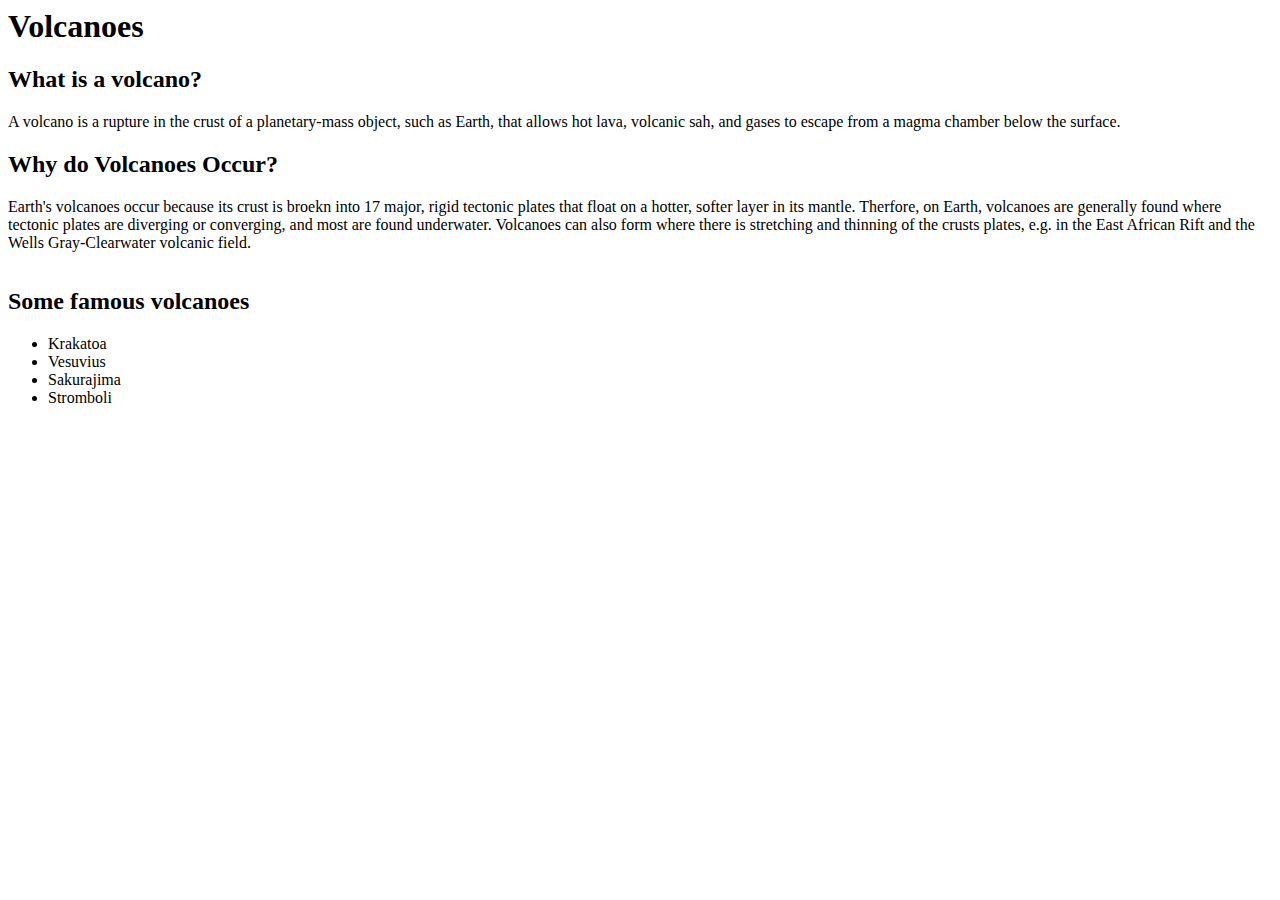
==== Volcanoes.html @ 83012ca8 "Volcanoes" ====
<html> 
    <head></head>
	  <title>My Webpage</title> 
    <body> 	

	<h1> Volcanoes </h1> 
	<h2> What is a volcano? </h2> 
	<p>
A volcano is a rupture in the crust of a planetary-mass object, such as Earth, that allows hot lava, volcanic sah, and gases to escape from a magma chamber below the surface. 

	</p> 
	<h2> Why do Volcanoes Occur? </h2> 
	<p>
	Earth's volcanoes occur because its crust is broekn into 17 major, rigid tectonic plates that float on a hotter, softer layer in its mantle.
	Therfore, on Earth, volcanoes are generally found where tectonic plates are diverging or converging, and most are found underwater. 
	Volcanoes can also form where there is stretching and thinning of the crusts plates, e.g. in the East African Rift and the Wells Gray-Clearwater volcanic field. 

	</p>
	
	<img https://cdn.i-scmp.com/sites/default/files/styles/1200x800/public/d8/images/methode/2019/12/12/2fa2638e-1ca7-11ea-8971-922fdc94075f_image_hires_174609.JPG?itok=axx7y6Tu&v=157614398>
	
	<h2> Some famous volcanoes </h2> 
	<ul> 
	<li>Krakatoa</li> 
	<li>Vesuvius</li>
	<li>Sakurajima</li>
	<li>Stromboli</li>
	
	</ul>
	
	<a href="https://en.wikipedia.org/wiki/Volcano" </a> 
	
	</body> 


</html>
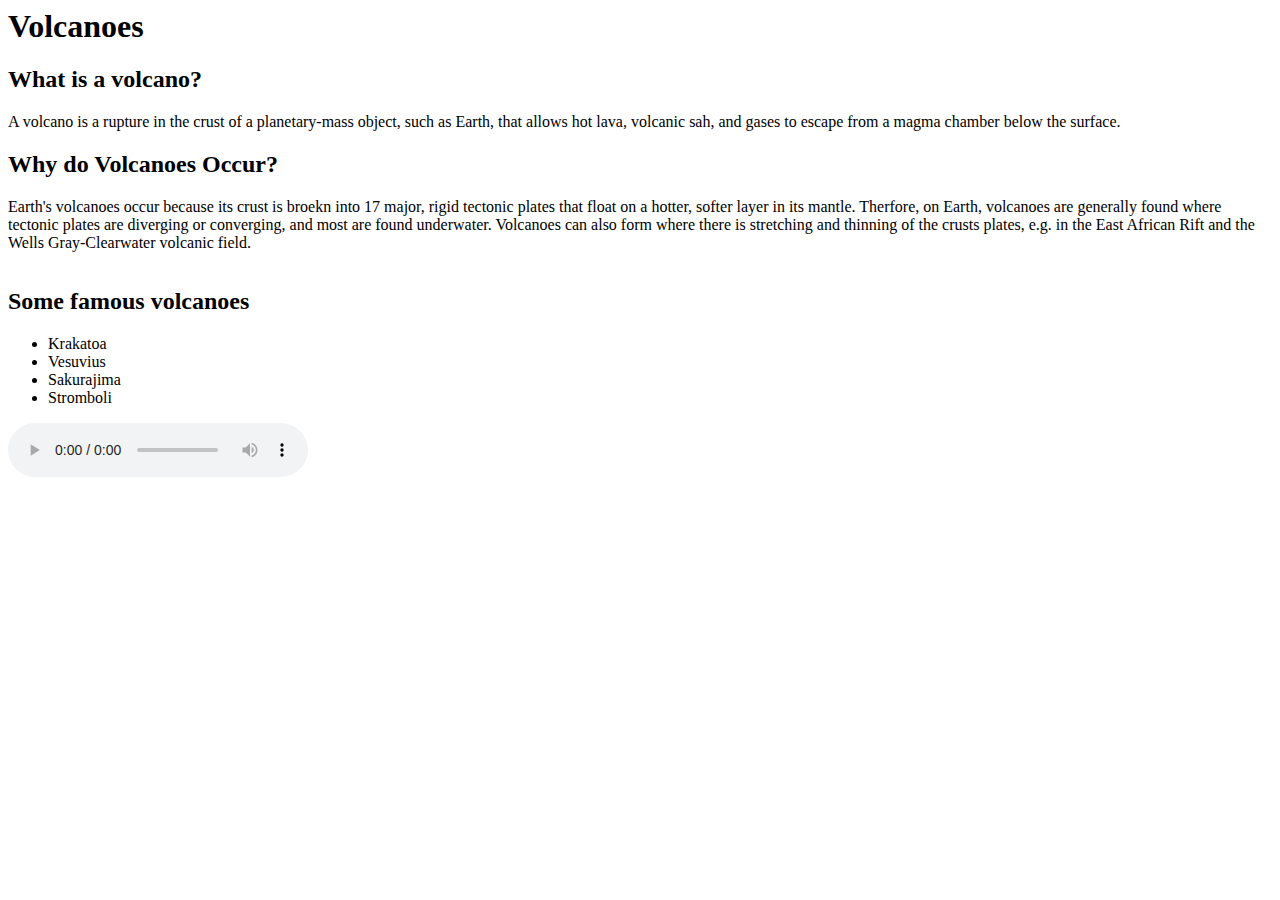
==== commit 9a1a9b00: "Form" ====
--- a/Volcanoes.html
+++ b/Volcanoes.html
@@ -1,36 +1,42 @@
-<html> 
+<html>
     <head></head>
-	  <title>My Webpage</title> 
-    <body> 	
+	  <title>My Webpage</title>
+    <body>
 
-	<h1> Volcanoes </h1> 
-	<h2> What is a volcano? </h2> 
+	<h1> Volcanoes </h1>
+	<h2> What is a volcano? </h2>
 	<p>
-A volcano is a rupture in the crust of a planetary-mass object, such as Earth, that allows hot lava, volcanic sah, and gases to escape from a magma chamber below the surface. 
+A volcano is a rupture in the crust of a planetary-mass object, such as Earth, that allows hot lava, volcanic sah, and gases to escape from a magma chamber below the surface.
 
-	</p> 
-	<h2> Why do Volcanoes Occur? </h2> 
+	</p>
+	<h2> Why do Volcanoes Occur? </h2>
 	<p>
 	Earth's volcanoes occur because its crust is broekn into 17 major, rigid tectonic plates that float on a hotter, softer layer in its mantle.
-	Therfore, on Earth, volcanoes are generally found where tectonic plates are diverging or converging, and most are found underwater. 
-	Volcanoes can also form where there is stretching and thinning of the crusts plates, e.g. in the East African Rift and the Wells Gray-Clearwater volcanic field. 
+	Therfore, on Earth, volcanoes are generally found where tectonic plates are diverging or converging, and most are found underwater.
+	Volcanoes can also form where there is stretching and thinning of the crusts plates, e.g. in the East African Rift and the Wells Gray-Clearwater volcanic field.
 
 	</p>
-	
+
 	<img https://cdn.i-scmp.com/sites/default/files/styles/1200x800/public/d8/images/methode/2019/12/12/2fa2638e-1ca7-11ea-8971-922fdc94075f_image_hires_174609.JPG?itok=axx7y6Tu&v=157614398>
-	
-	<h2> Some famous volcanoes </h2> 
-	<ul> 
-	<li>Krakatoa</li> 
+
+	<h2> Some famous volcanoes </h2>
+	<ul>
+	<li>Krakatoa</li>
 	<li>Vesuvius</li>
 	<li>Sakurajima</li>
 	<li>Stromboli</li>
-	
+
 	</ul>
-	
-	<a href="https://en.wikipedia.org/wiki/Volcano" </a> 
-	
-	</body> 
+
+	<a href="https://en.wikipedia.org/wiki/Volcano" </a>
+
+<audio controls>
+<source src="" type="audio/">
+  <source src="" type="audio/">
+</audio>
 
 
-</html> +	</body>
+
+
+</html>
